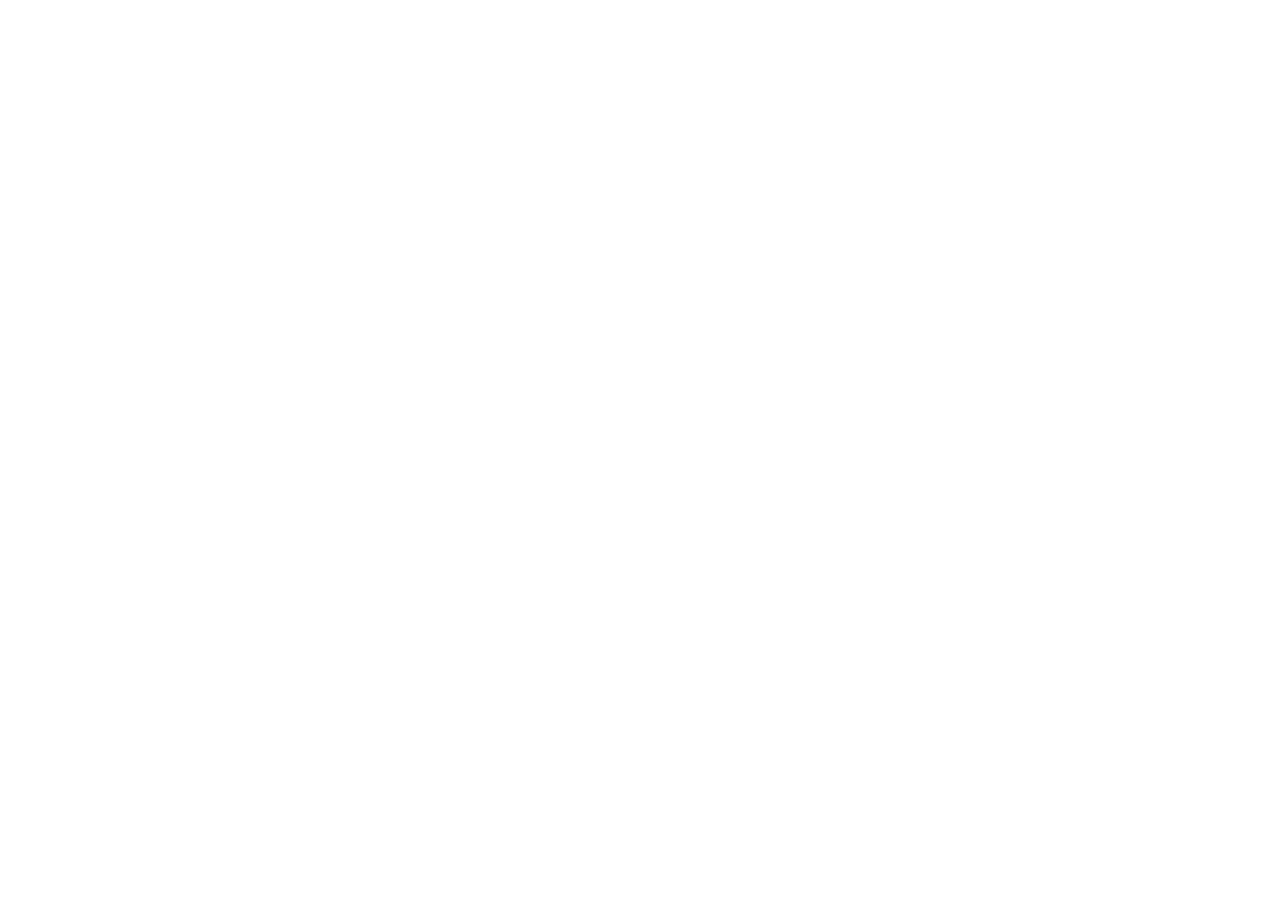
==== index.html @ b5a3dc4c "fix file structure" ====
<!DOCTYPE html>
<html lang="en"> 
    <head>
        <meta charset="UTF-8">
        <meta name="viewport" content="width=device-width, initial-scale=1.0">
        <title>Productly</title>
        <link rel="preconnect" href="https://fonts.gstatic.com">
        <link href="https://fonts.googleapis.com/css2?family=Poppins:wght@400;500;600;700&display=swap" rel="stylesheet">
        <link type="text/css" rel="stylesheet" href="styles/normalize.css" />
        <link rel="stylesheet" href="styles/styles.css">
        <link rel="stylesheet" href="styles/landing.css">
        <link href="https://cdnjs.cloudflare.com/ajax/libs/jquery/2.1.3/jquery.min.js">
    </head>
    <body> 
    </body>
</html>
---- styles/styles.css ----
/*This is the main CSS-sheet. All CSS covering the whole site is done in this sheet */
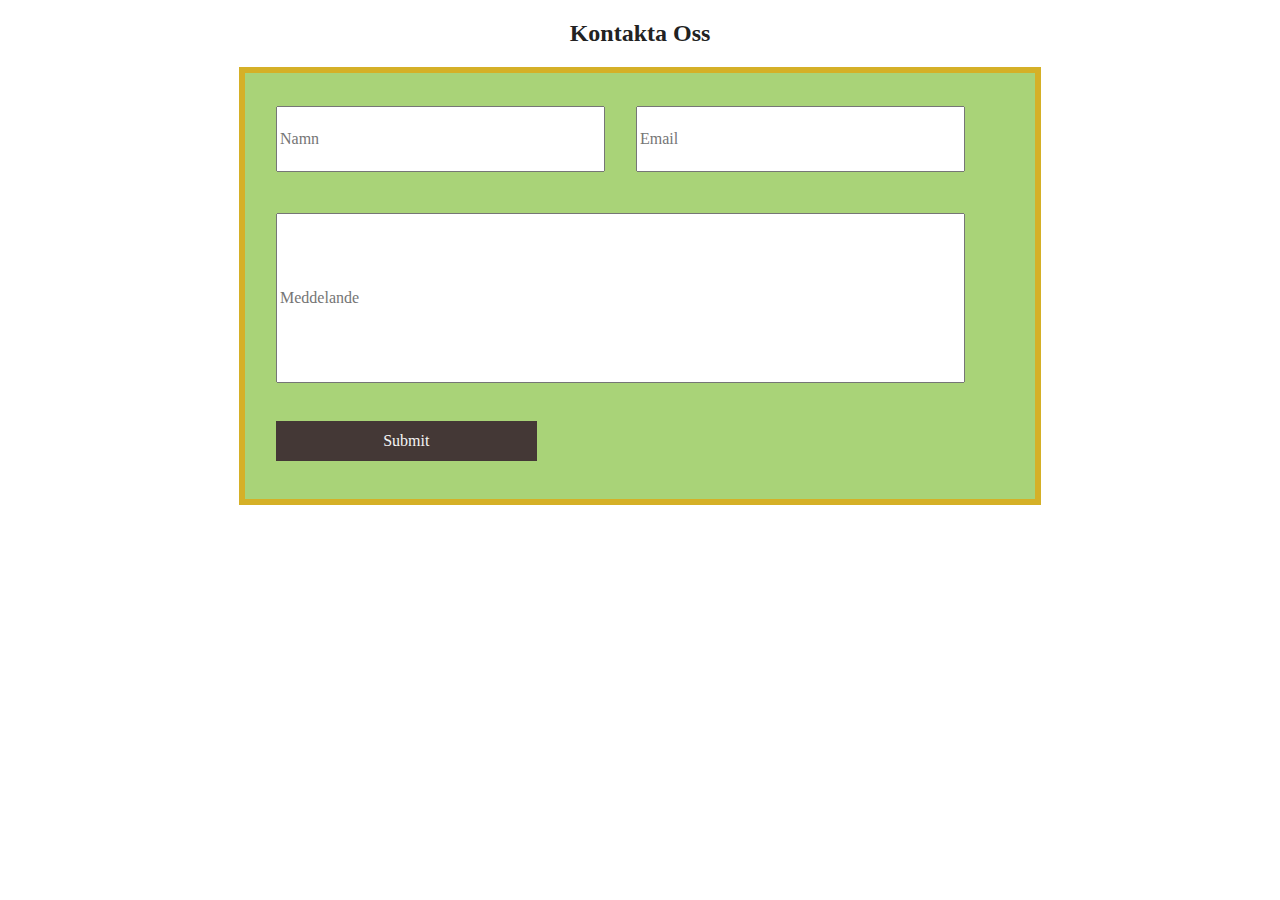
==== commit 3cd7d703: "fix links add footer contact field on landing page" ====
--- a/index.html
+++ b/index.html
@@ -3,14 +3,29 @@
     <head>
         <meta charset="UTF-8">
         <meta name="viewport" content="width=device-width, initial-scale=1.0">
-        <title>Productly</title>
+        <title>Reko Bakery</title>
         <link rel="preconnect" href="https://fonts.gstatic.com">
         <link href="https://fonts.googleapis.com/css2?family=Poppins:wght@400;500;600;700&display=swap" rel="stylesheet">
         <link type="text/css" rel="stylesheet" href="styles/normalize.css" />
         <link rel="stylesheet" href="styles/styles.css">
-        <link rel="stylesheet" href="styles/landing.css">
+        <link rel="stylesheet" href="styles/index.css">
         <link href="https://cdnjs.cloudflare.com/ajax/libs/jquery/2.1.3/jquery.min.js">
     </head>
-    <body> 
+    <body class="site-structure"> 
+        <footer class="form-container">
+            <div class="footer-header"><h2 class="heading-text">Kontakta Oss</h2></div>   
+            <div class="form-structure"> 
+                <form action="submit" method="post">
+                    <div class="input-name-mail">
+                        <input class="input-field" input type="fname" placeholder="Namn" id="fname" name="fname">
+                        <input class="input-field" input type="email" id="email" placeholder="Email" required>
+                    </div>
+                    <div class="input-message-container">
+                        <input class="input-field-message" type="text" placeholder="Meddelande">
+                    </div>
+                    <button class= "btn" type="submit" formtarget="">Submit</button>
+                </form>    
+            </div>
+        </footer>
     </body>
 </html>    --- a/styles/styles.css
+++ b/styles/styles.css
@@ -1 +1,2 @@
-/*This is the main CSS-sheet. All CSS covering the whole site is done in this sheet */+/*This is the main CSS-sheet. All CSS covering the whole site is done in this sheet */
+@import "styles/form.css";--- a/styles/index.css
+++ b/styles/index.css
@@ -0,0 +1,77 @@
+/* This is the CSS-sheet covering the landing page specically */
+
+.site-structure {
+    width: 100%;
+}
+
+
+
+/*footer styles*/
+.form-container {
+    display: flex;
+    flex-direction: column;
+    align-items: center;
+    width: 100%;
+}
+.footer-header {
+    color: #222222;
+}
+.form-structure {
+    display:block;
+    max-width: 790px;
+    width: 100%;
+    margin:0 20px;
+    background-color: #A9D378;
+    border: 6px solid #D5B027;
+}
+
+.input-name-mail {
+    display:flex;
+    margin-right: 70px;
+    flex-wrap: wrap;
+}
+.input-field {
+    list-style: none;
+    min-height: 60px;
+    margin-left: 31px;
+    margin-top: 33px;
+    flex-grow: 1;
+}
+.input-message-container {
+    display:flex;
+    margin-right: 70px;
+    margin-top: 41px ;
+}
+.input-field-message {
+    list-style: none;
+    min-height: 164px;
+    margin-left:31px;
+    margin-bottom: 38px;
+    flex-grow: 1;
+}
+.input-field:focus {
+    outline-width: 1px;
+    outline-color:#818a91;
+}
+.select {
+    padding-left: 17px;
+    cursor: pointer;
+}
+.btn {
+    min-height: 40px;
+    width: 33%;
+    background-color: #443836;
+    color: #f5f5f5;
+    border:none;
+    cursor: pointer;
+    margin-left: 31px;
+    margin-bottom: 38px;
+}
+.btn:hover {
+    background-color: #d5b027; 
+    
+}
+.btn:focus {
+    background-color: #67bd57;
+    outline:none;
+}
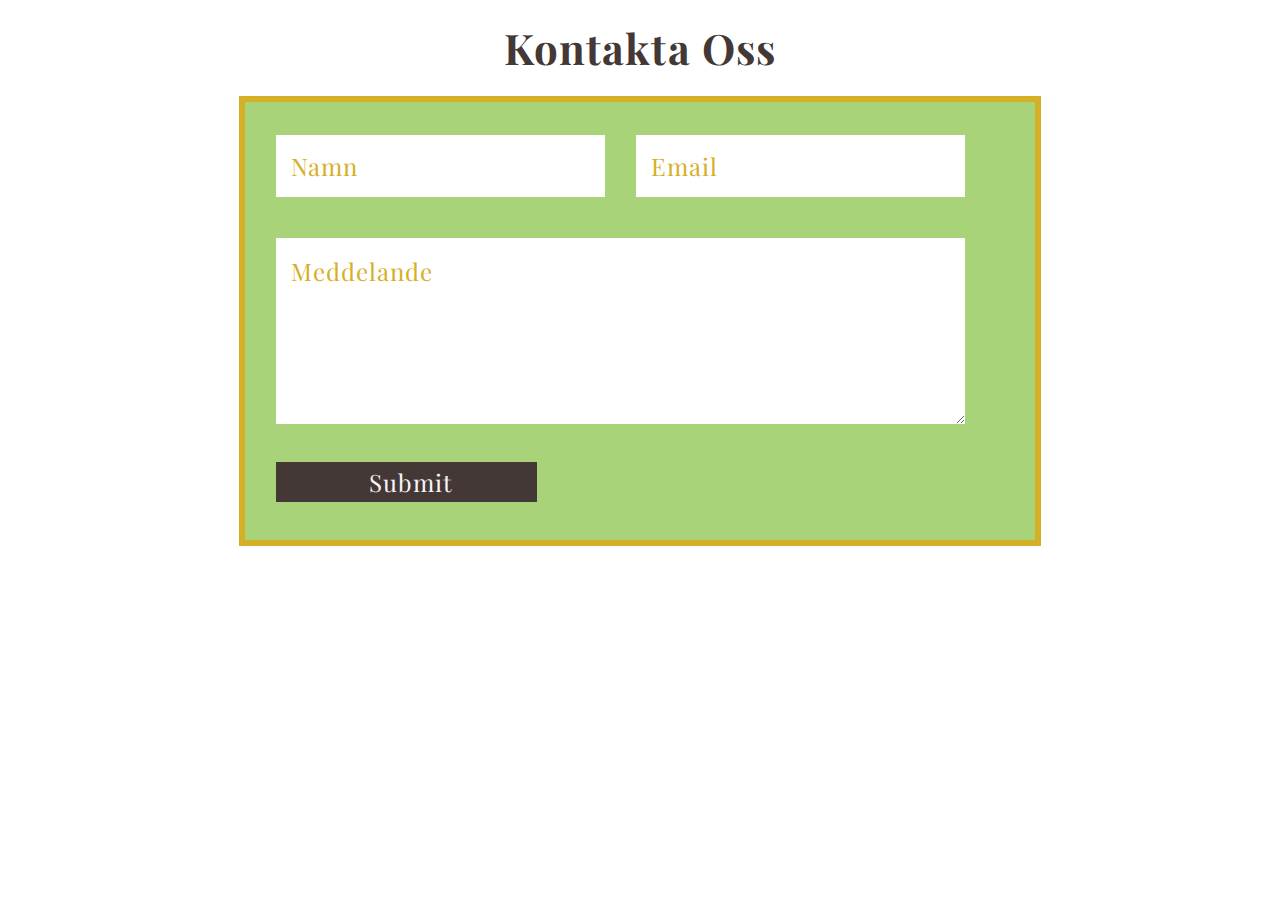
==== commit 8feea141: "add content & css footer" ====
--- a/index.html
+++ b/index.html
@@ -5,7 +5,8 @@
         <meta name="viewport" content="width=device-width, initial-scale=1.0">
         <title>Reko Bakery</title>
         <link rel="preconnect" href="https://fonts.gstatic.com">
-        <link href="https://fonts.googleapis.com/css2?family=Poppins:wght@400;500;600;700&display=swap" rel="stylesheet">
+        <link rel="preconnect" href="https://fonts.gstatic.com">
+<link href="https://fonts.googleapis.com/css2?family=Playfair+Display:ital,wght@0,400;0,700;1,400;1,700&display=swap" rel="stylesheet">
         <link type="text/css" rel="stylesheet" href="styles/normalize.css" />
         <link rel="stylesheet" href="styles/styles.css">
         <link rel="stylesheet" href="styles/index.css">
@@ -17,13 +18,13 @@
             <div class="form-structure"> 
                 <form action="submit" method="post">
                     <div class="input-name-mail">
-                        <input class="input-field" input type="fname" placeholder="Namn" id="fname" name="fname">
-                        <input class="input-field" input type="email" id="email" placeholder="Email" required>
+                        <input class="input-field font-input" input type="fname" placeholder="Namn" id="fname" name="fname">
+                        <input class="input-field font-input" input type="email" id="email" placeholder="Email" required>
                     </div>
                     <div class="input-message-container">
-                        <input class="input-field-message" type="text" placeholder="Meddelande">
+                        <textarea class="input-field-message font-input" name="meddelande" id="meddelande" placeholder="Meddelande" cols="30" rows="5"></textarea>
                     </div>
-                    <button class= "btn" type="submit" formtarget="">Submit</button>
+                    <button class= "btn font-input" type="submit" formtarget="">Submit</button>
                 </form>    
             </div>
         </footer>
--- a/styles/index.css
+++ b/styles/index.css
@@ -14,7 +14,13 @@
     width: 100%;
 }
 .footer-header {
-    color: #222222;
+    font-family: Playfair Display;
+    font-style: normal;
+    font-weight: normal;
+    font-size: 28px;
+    line-height: 26px;
+    letter-spacing: 0.04em;
+    color: #443836;
 }
 .form-structure {
     display:block;
@@ -31,6 +37,7 @@
     flex-wrap: wrap;
 }
 .input-field {
+    border:none;
     list-style: none;
     min-height: 60px;
     margin-left: 31px;
@@ -40,22 +47,34 @@
 .input-message-container {
     display:flex;
     margin-right: 70px;
-    margin-top: 41px ;
+    margin-top: 41px;
+}
+::placeholder {
+    color:#D5B027;
 }
 .input-field-message {
+    border:none;
     list-style: none;
     min-height: 164px;
     margin-left:31px;
     margin-bottom: 38px;
     flex-grow: 1;
+    padding-top:20px;
 }
 .input-field:focus {
     outline-width: 1px;
-    outline-color:#818a91;
+    outline-color: #443836;
 }
-.select {
-    padding-left: 17px;
-    cursor: pointer;
+.font-input { 
+    text-decoration: none;
+    font-family: Playfair Display;
+    font-style: normal;
+    font-weight: normal;
+    font-size: 24px;
+    line-height: 26px;
+    letter-spacing: 0.04em;
+    color: #D5B027;
+    padding-left:15px;
 }
 .btn {
     min-height: 40px;
